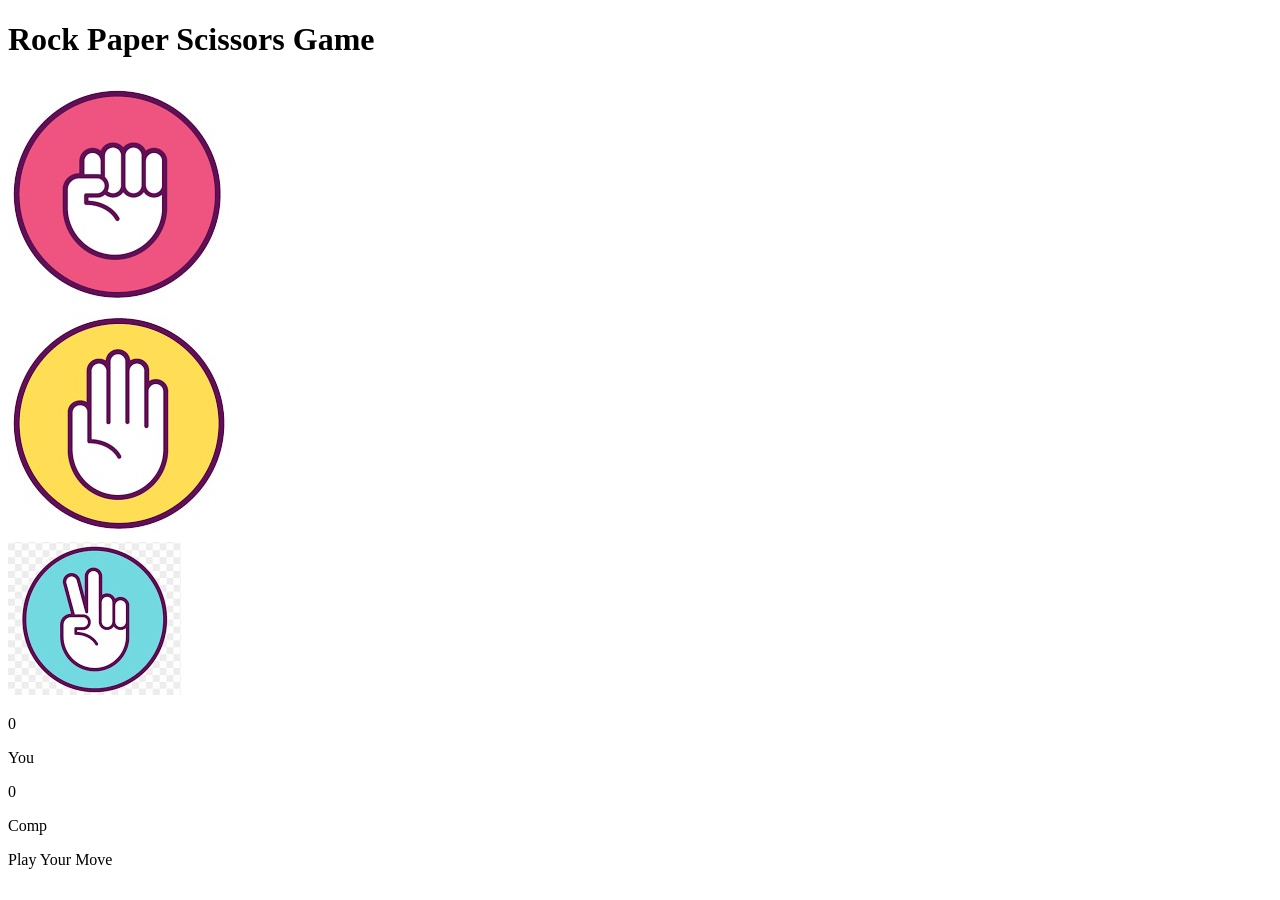
==== RPS.html @ e779bf67 "Update RPS.html" ====
<!DOCTYPE html>
<html lang="en">
<head>
  <meta charset="UTF-8">
  <meta name="viewport" content="width=device-width, initial-scale=1.0">
  <title>Rock Paper Scissors Game</title>
  <link rel="stylesheet" href="RPS.css">
</head>
<body>
  <h1>Rock Paper Scissors Game</h1>

  <div class="choices">
    <div class="choice" id="rock">
      <img src="./img/rock.jpg">
    </div>
    <div class="choice" id="paper">
      <img src="./img/paper.jpg">
    </div>
    <div class="choice" id="scissors">
      <img src="./img/scissor.jpg">
    </div>
  </div>

  <div class="score-board">
    <div class="score">
      <p id="user-score">0</p>
      <p>You</p>
    </div>
    <div class="score">
      <p id="comp-score">0</p>
      <p>Comp</p>
    </div>
  </div>

  <div class="msg-container">
    <p id="msg">Play Your Move</p>
  </div>

  <script src="RPS.js"></script>
</body>
</html>
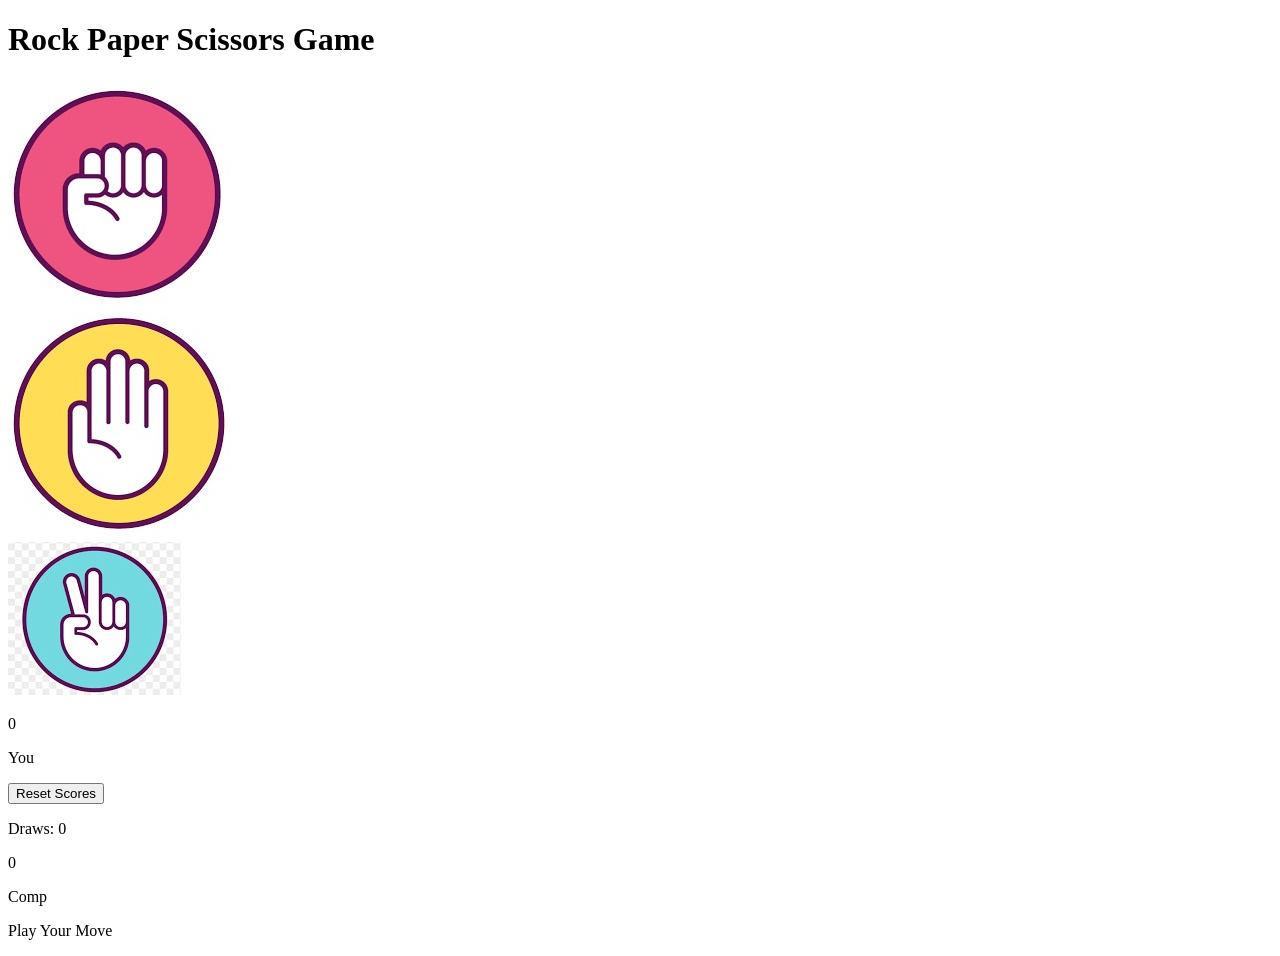
==== commit 30764480: "Update RPS.html add to scroll control" ====
--- a/RPS.html
+++ b/RPS.html
@@ -26,6 +26,11 @@
       <p id="user-score">0</p>
       <p>You</p>
     </div>
+    <div class="score-controls">
+  <button id="reset-btn">Reset Scores</button>
+  <p>Draws: <span id="draw-count">0</span></p>
+</div>
+
     <div class="score">
       <p id="comp-score">0</p>
       <p>Comp</p>
@@ -39,3 +44,4 @@
   <script src="RPS.js"></script>
 </body>
 </html>
+
